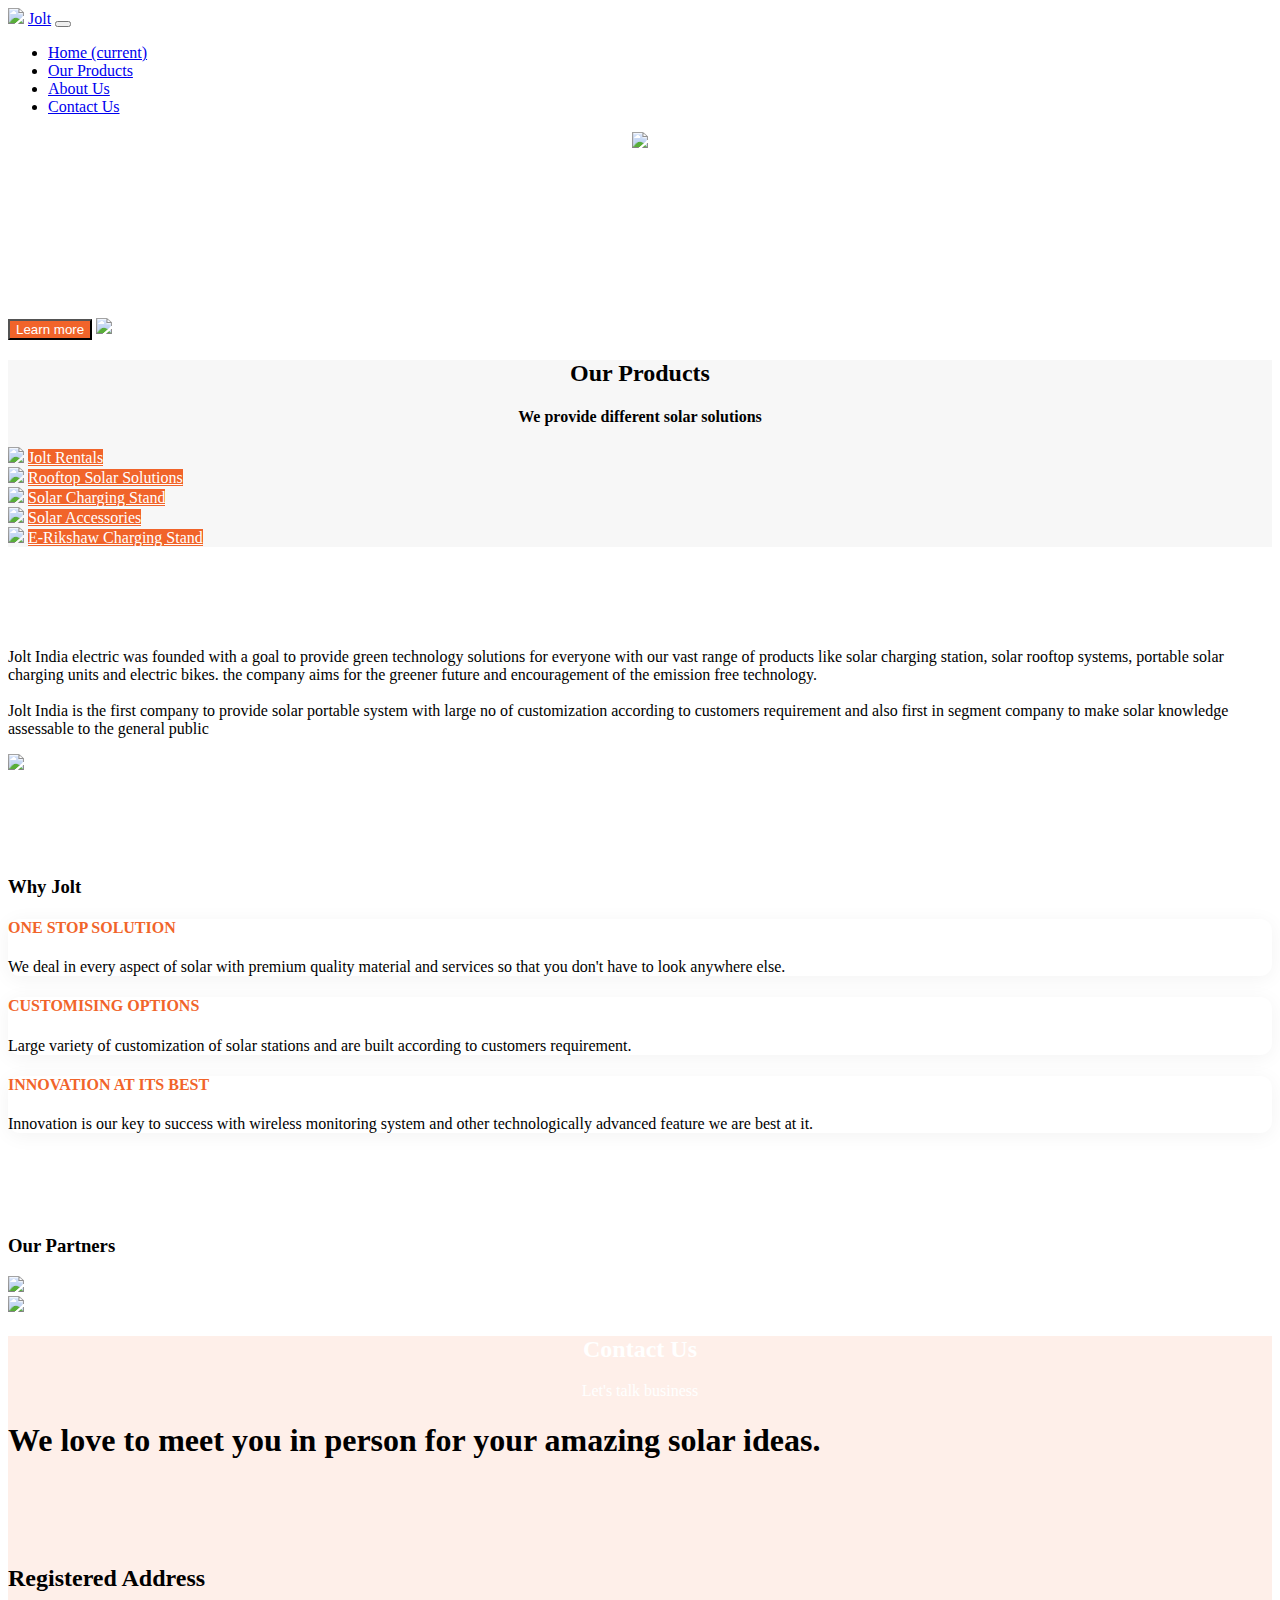
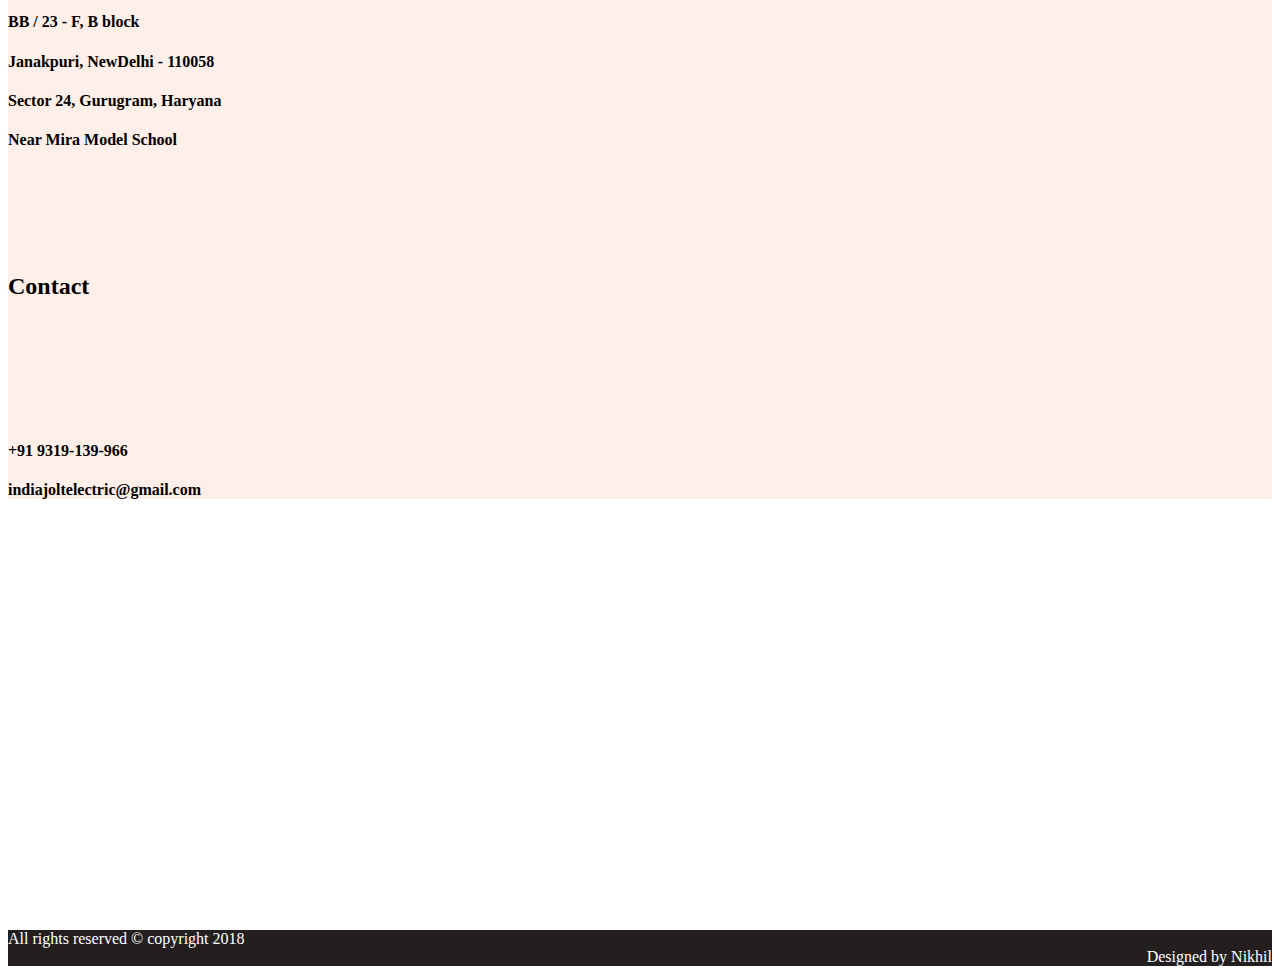
==== index.html @ bc9e8af8 "Update index.html" ====
<!DOCTYPE html>
<html>
<head>
    <meta charset="utf-8" />
    <meta http-equiv="X-UA-Compatible" content="IE=edge">
    <title>Welcome to Jolt India Electric</title>
    <meta name="viewport" content="width=device-width, initial-scale=1">
    <link rel="stylesheet" href="https://stackpath.bootstrapcdn.com/bootstrap/4.1.3/css/bootstrap.min.css" integrity="sha384-MCw98/SFnGE8fJT3GXwEOngsV7Zt27NXFoaoApmYm81iuXoPkFOJwJ8ERdknLPMO" crossorigin="anonymous">
    <link rel="stylesheet" type="text/css" media="screen" href="main.css" />
</head>
<body>
    <nav class="navbar navbar-expand-lg navbar-light">
        <img class="img-fluid logo" src="images/logo.png">
        <a class="navbar-brand" href="#">Jolt</a>
        <button class="navbar-toggler" type="button" data-toggle="collapse" data-target="#navbarText" aria-controls="navbarText" aria-expanded="false" aria-label="Toggle navigation">
          <span class="navbar-toggler-icon"></span>
        </button>
        <div class="collapse navbar-collapse" id="navbarText">
          <ul class="navbar-nav ml-auto">
            <li class="nav-item active">
              <a class="nav-link" href="#home">Home <span class="sr-only">(current)</span></a>
            </li>
            <li class="nav-item">
              <a class="nav-link" href="#products">Our Products</a>
            </li>
            <li class="nav-item">
              <a class="nav-link" href="#about">About Us</a>
            </li>
            <li class="nav-item">
                <a class="nav-link" href="#contact">Contact Us</a>
                </li>
          </ul>
        </div>
      </nav>
      <section class="hero" id="home">
        <div class="container" style="background-image: url('images/Group 8.png');background-size: cover;background-position-y: center;">
            <div class="row pt-5">
                <div class="col-sm-12" align="center">
                    <img class="sun img-fluid mx-auto" src="images/sunny.png">
                </div>
                <div class="col-sm-6 ml-auto mr-auto">
                    <h1 class="pt-3" style="color:white;text-align: center;">Solar, Bright, Future</h1>
                    <h3 style="padding-top:5vh;color:white;text-align: center;">We provide cutting edge solar solutions for the better future</h3>
                    <button class="btn btn-lg mx-auto d-block mt-5 mb-5" style="background-color:#F1642A; color:white;">Learn more</button>
                    <img class="img-fluid px-5 ml-auto mr-auto mx-auto d-block" src="images/Group 6.png">
                </div>
            </div>
        </div>
      </section>
      <section style="background-color: #F7F7F7;" id="products">
            <div class="container pb-5">
                <div class="row pt-5">
                    <div class="col-sm-6 mx-auto">
                        <h2 style="text-align: center;">Our Products</h2>
                        <h4 style="text-align: center;">We provide different solar solutions</h4>
                    </div>
                </div>
                <div class="row pt-3">
                    <div class="col-sm-3 ml-auto">
                        <img class="mx-auto d-block p-3 mt-3 img-fluid" src="images/rental.png">
                        <a href="rental.html" class="btn btn mx-auto d-block mt-3" style="background-color:#F1642A; color:white;">Jolt Rentals</a>
                    </div>
                    <div class="col-sm-3 mx-auto">
                        <img class="mx-auto d-block p-3 mt-3 img-fluid" src="images/solar.png">
                        <a href="rooftop.html" class="btn btn mx-auto d-block mt-3" style="background-color:#F1642A; color:white;">Rooftop Solar Solutions</a>
                    </div>
                    <div class="col-sm-3 mr-auto">
                        <img class="mx-auto d-block p-3 mt-3 img-fluid" src="images/charging.png">
                        <a href="charging.html" class="btn btn mx-auto d-block mt-3" style="background-color:#F1642A; color:white;">Solar Charging Stand</a>
                    </div>
                    </div>
                    <div class="row pb-5 px-auto">
                    <div class="col-sm-3 ml-auto">
                        <img class="mx-auto d-block p-3 mt-3 img-fluid" src="images/accessories.png">
                        <a href="accessories.html" class="btn btn mx-auto d-block mt-3" style="background-color:#F1642A; color:white;">Solar Accessories</a>
                    </div>
                    <div class="col-sm-3 mr-auto">
                        <img class="mx-auto d-block p-3 mt-3 img-fluid" src="images/solarstand.png">
                        <a href="solar.html" class="btn btn mx-auto d-block mt-3" style="background-color:#F1642A; color:white;">E-Rikshaw Charging Stand</a>
                    </div>
                </div>
            </div>
      </section>
      <section id="about">
          <div class="semi-circle mx-auto mb-5" style="text-align: center;color:white;">
              <h2 class="pt-4">About</h2>
              <p>Jolt India Electric</p>
          </div>
          <div class="container">
              <div class="row mb-5">
                  <div class="col-sm-7">
                      <p class="pt-3 mt-5">Jolt India electric was founded with a goal to provide green technology solutions for everyone with our vast range of products like solar charging station, solar rooftop systems, portable solar charging units and electric bikes. the company aims for the greener future and encouragement of the emission free technology.
                      <br><br>Jolt India is the first company to provide solar portable system with large no of customization according to customers requirement and also first in segment company to make solar knowledge assessable to the general public </p>
                  </div>
                  <div class="col-sm-5">
                      <img src="images/team.jpeg" class="img-fluid img-circle px-5 pb-5 pt-3">
                  </div>
                  <div class="col-sm-12">
                        <div class="orangeCircle"><h3 style="padding-top: 83px;">Why Jolt</h3></div>
                    </div>
                    <div class="col-sm-12 mt-5 py-3 mx-3" style="box-shadow: 0px 3px 20px #f3f3f3;border-radius: 12px;">
                        <h4 style="color: #F1642A">ONE STOP SOLUTION</h4>
                        <p class="pt-3">We deal in every aspect of solar with premium quality material and services so that you don't have to look anywhere else.</p>
                    </div>
                    <div class="col-sm-12 mt-5 py-3 mx-3" style="box-shadow: 0px 3px 20px #f3f3f3;border-radius: 12px;">
                        <h4 style="color: #F1642A">CUSTOMISING OPTIONS</h4>
                        <p class="pt-3">Large variety of customization of solar stations and are built according to customers requirement.</p>
                    </div>
                    <div class="col-sm-12 mt-5 mb-5 py-3 mx-3" style="box-shadow: 0px 3px 20px #f3f3f3;border-radius: 12px;">
                        <h4 style="color: #F1642A">INNOVATION AT ITS BEST</h4>
                        <p class="pt-3">Innovation is our key to success with wireless monitoring system and other technologically advanced feature we are best at it.</p>
                    </div>
                  <div class="col-sm-12">
                      <div class="orangeCircle"><h3 style="padding-top: 83px;">Our Partners</h3></div>
                  </div>
                  </div>
                  <div class="row pt-3 pb-5">
                  <div class="col-sm-3 ml-auto">
                      <img src="images/Nescafe_logo_2014.png" class="img-fluid mx-5 my-2">
                  </div>
                  <div class="col-sm-2 mr-auto">
                        <img src="images/ms overseas.png" class="img-fluid mx-5 my-2">
                    </div>
                    </div>
          </div>
      </section>
      <section class="pb-5" id="contact" style="background-color: rgba(241,100,42,0.1);">
        <div class="semi-circle mx-auto mb-5" style="text-align: center;color:white;">
            <h2 class="pt-4">Contact Us</h2>
            <p>Let's talk business</p>
        </div>
        <div class="container">
            <div class="row">
                <div class="col-sm-12">
                    <h1 class="pb-5">We love to meet you in person for your amazing solar ideas.</h1>
                </div>
                <div class="col-sm-3">
                    <div class="orangeCircle" style="padding-top:65px;"><h2>Registered Address</h2></div>
                </div>
                <div class="px-3 pt-4 col-sm-8">
                    <h4>BB / 23 - F, B block</h4>
                    <h4>Janakpuri, NewDelhi - 110058</h4>
                    <h4>Sector 24, Gurugram, Haryana</h4>
                    <h4>Near Mira Model School</h4>
                </div>
                <div class="col-sm-3 pt-4">
                    <div class="orangeCircle" style="padding-top:83px;"><h2>Contact</h2></div>
                </div>
                <div class="px-3 col-sm-8" style="padding-top: 100px">
                    <h4>+91 9319-139-966</h4>
                    <h4>indiajoltelectric@gmail.com</h4>
                </div>
            </div>
        </div>
      </section>
      <footer>
            <div style="background-image: url('images/ft-bg.jpg');background-size: cover; background-position: center;background-repeat: no-repeat; height:auto;">
                <div class="container" style="color: #fff;">
                    <div class="row pt-4">
                        <div class="col-5">
                            <dl class="pt-4">
                                <dh><h4>Our Products</h4></dh>
                                <dd><a href="rental.html" target="blank" style="color:white;">Jolt Rentals</a></dd>
                                <dd><a href="rooftop.html" target="blank" style="color:white;">Rooftop Solar Solutions</a></dd>
                                <dd><a href="charging.html" target="blank" style="color:white;">Solar Charging Station</a></dd>
                                <dd><a href="accessories.html" target="blank" style="color:white;">Solar Accessories</a></dd>
                                <dd><a href="solar.html" target="blank" style="color:white;">E Rikshaw Charging Stand</a></dd>
                            </dl>
                        </div>
                        <div class="col-3">
                            <dl class="pt-4">
                                <dh><h4>Other links</h4></dh>
                                <dd><a href="https://joltindiaelectric.ml/team.html" target="blank" style="color:white;">Team</a></dd>
                                <dd><a href="#" target="blank" style="color:white;">Sitemap</a></dd>
                                <dd><a href="https://joltindiaelectric.ml/privacypolicy.html" target="blank" style="color:white;">Privacy Policy</a></dd>
                                <dd><a href="https://joltindiaelectric.ml/terms.html" target="blank" style="color:white;">Terms & Conditions</a></dd>
                            </dl>
                        </div>
                        <div class="col-4">
                            <dl class="pt-4">
                                <dh><h4>Social Media</h4></dh>
                                <dd><a href="https://twitter.com/IndiaJolt" target="blank" style="color:white;">Twitter</a></dd>
                                <dd><a href="#" target="blank" style="color:white;">Facebook</a></dd>
                                <dd><a href="https://www.instagram.com/joltfamily" target="blank" style="color:white;">Instagram</a></dd>
                                <dd><a href="https://api.whatsapp.com/send?phone=919716130797" target="blank" style="color:white;">Whatsapp</a></dd>
                            </dl>
                        </div>
                    </div>
                </div>
            </div>
            <div class="container-fluid" style="background: #231F1F">
                <div class="row" style="color: #fff">
                    <div class="col-sm-8 p-2">All rights reserved &copy; copyright 2018</div>
                    <div class="col-sm-4 p-1 pr-5" align="right"><a href="https://itsnikhil.pythonanywhere.com" style="color:white;text-decoration: none;" target="blank">Designed by Nikhil</a></div>
            </div>
        </footer>
    
    <!-- Bootstarp js at the bottom -->
    <script src="https://code.jquery.com/jquery-3.3.1.slim.min.js" integrity="sha384-q8i/X+965DzO0rT7abK41JStQIAqVgRVzpbzo5smXKp4YfRvH+8abtTE1Pi6jizo" crossorigin="anonymous"></script>
    <script src="https://cdnjs.cloudflare.com/ajax/libs/popper.js/1.14.3/umd/popper.min.js" integrity="sha384-ZMP7rVo3mIykV+2+9J3UJ46jBk0WLaUAdn689aCwoqbBJiSnjAK/l8WvCWPIPm49" crossorigin="anonymous"></script>
    <script src="https://stackpath.bootstrapcdn.com/bootstrap/4.1.3/js/bootstrap.min.js" integrity="sha384-ChfqqxuZUCnJSK3+MXmPNIyE6ZbWh2IMqE241rYiqJxyMiZ6OW/JmZQ5stwEULTy" crossorigin="anonymous"></script>
</body>
</html>
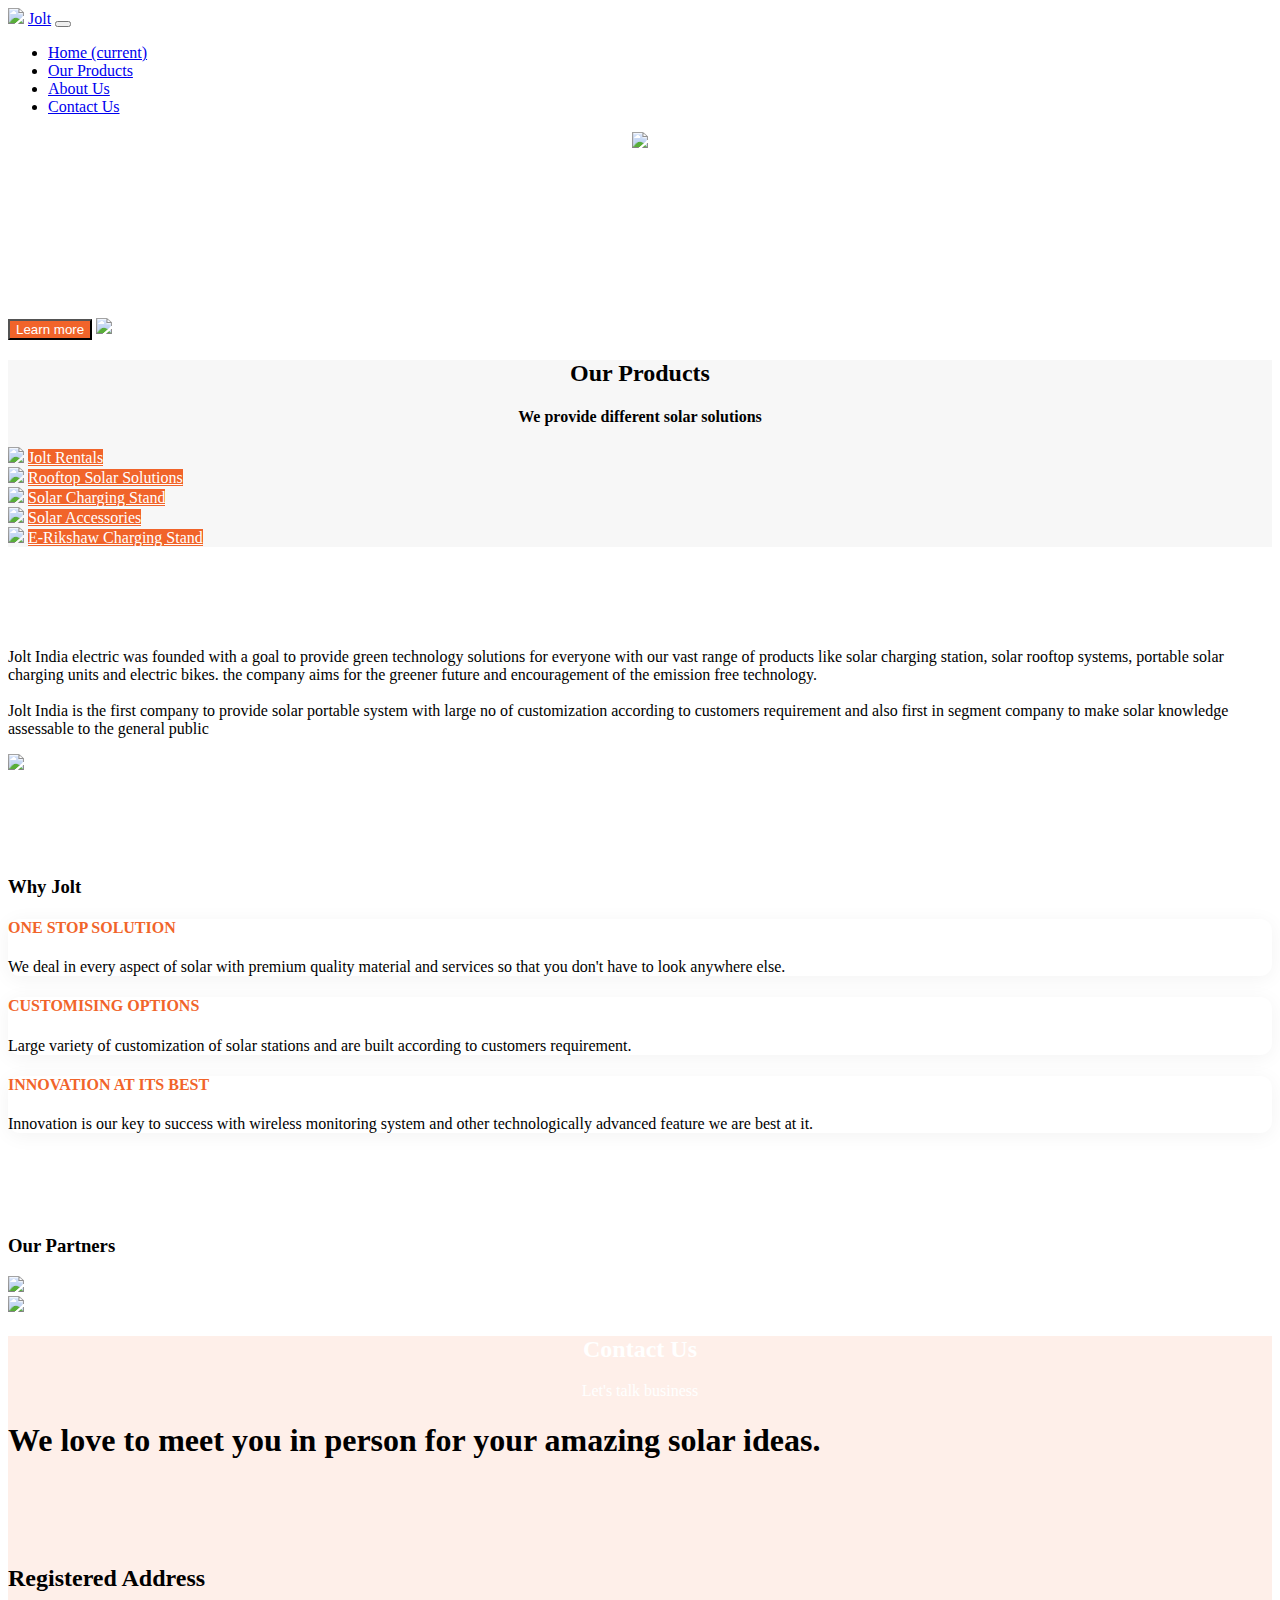
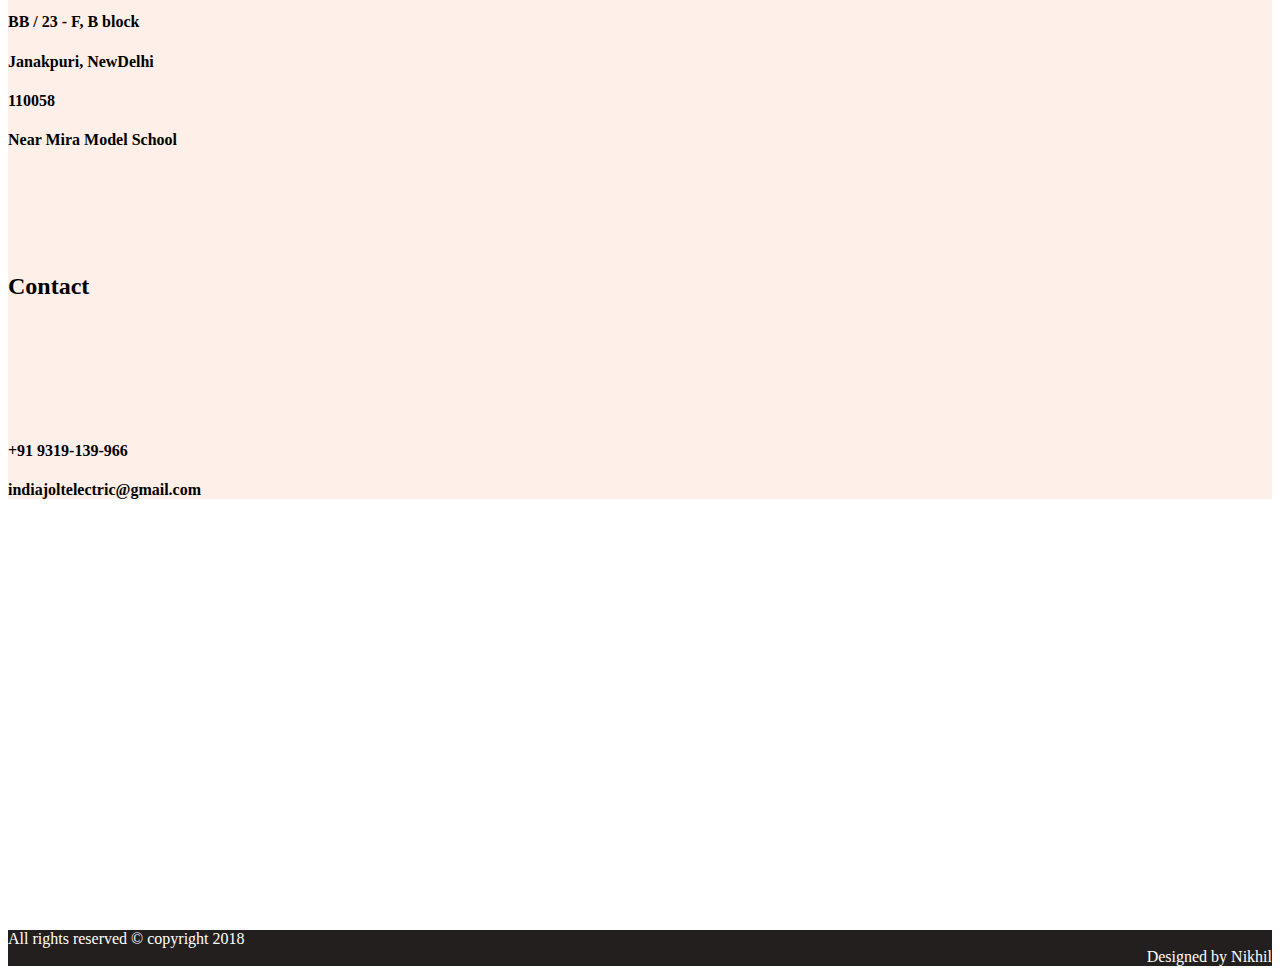
==== commit fea27957: "Update index.html" ====
--- a/index.html
+++ b/index.html
@@ -139,8 +139,8 @@
                 </div>
                 <div class="px-3 pt-4 col-sm-8">
                     <h4>BB / 23 - F, B block</h4>
-                    <h4>Janakpuri, NewDelhi - 110058</h4>
-                    <h4>Sector 24, Gurugram, Haryana</h4>
+                    <h4>Janakpuri, NewDelhi</h4>
+                    <h4>110058</h4>
                     <h4>Near Mira Model School</h4>
                 </div>
                 <div class="col-sm-3 pt-4">
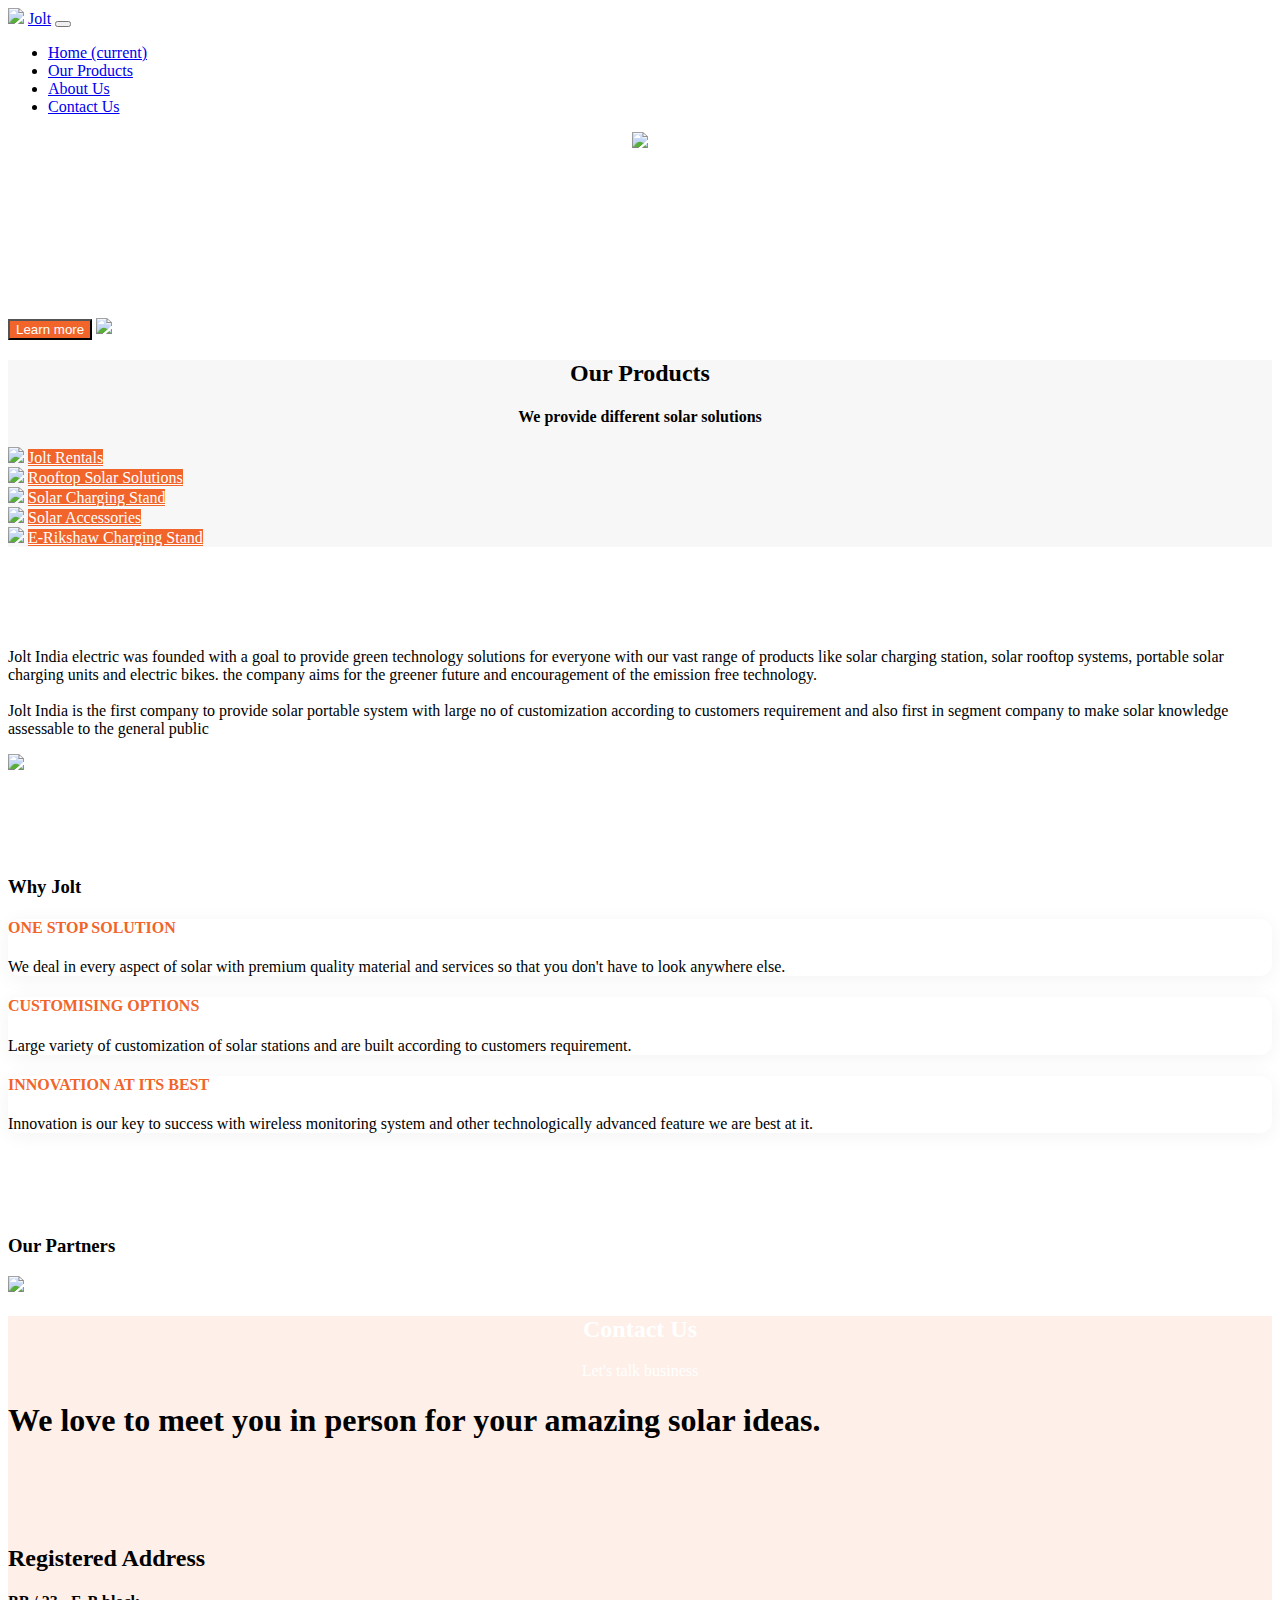
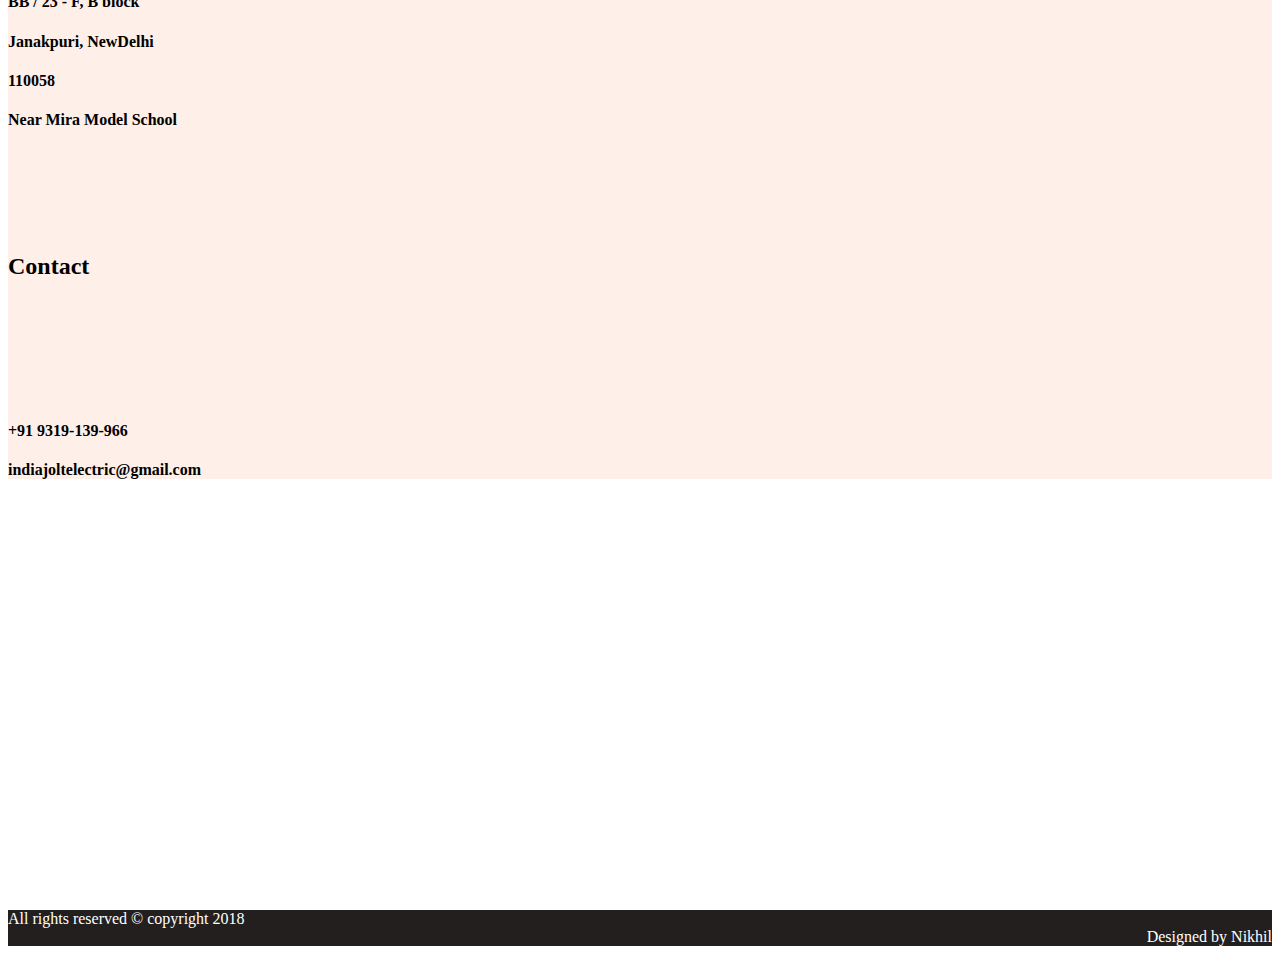
==== commit ff5eacb7: "Update index.html" ====
--- a/index.html
+++ b/index.html
@@ -7,7 +7,17 @@
     <meta name="viewport" content="width=device-width, initial-scale=1">
     <link rel="stylesheet" href="https://stackpath.bootstrapcdn.com/bootstrap/4.1.3/css/bootstrap.min.css" integrity="sha384-MCw98/SFnGE8fJT3GXwEOngsV7Zt27NXFoaoApmYm81iuXoPkFOJwJ8ERdknLPMO" crossorigin="anonymous">
     <link rel="stylesheet" type="text/css" media="screen" href="main.css" />
-</head>
+    
+<!-- Global site tag (gtag.js) - Google Analytics -->
+<script async src="https://www.googletagmanager.com/gtag/js?id=UA-125501228-1"></script>
+<script>
+ window.dataLayer = window.dataLayer || [];
+ function gtag(){dataLayer.push(arguments);}
+ gtag('js', new Date());
+
+ gtag('config', 'UA-125501228-1');
+</script>
+   </head>
 <body>
     <nav class="navbar navbar-expand-lg navbar-light">
         <img class="img-fluid logo" src="images/logo.png">
@@ -115,10 +125,7 @@
                   </div>
                   </div>
                   <div class="row pt-3 pb-5">
-                  <div class="col-sm-3 ml-auto">
-                      <img src="images/Nescafe_logo_2014.png" class="img-fluid mx-5 my-2">
-                  </div>
-                  <div class="col-sm-2 mr-auto">
+                  <div class="col-sm-2 mx-auto">
                         <img src="images/ms overseas.png" class="img-fluid mx-5 my-2">
                     </div>
                     </div>
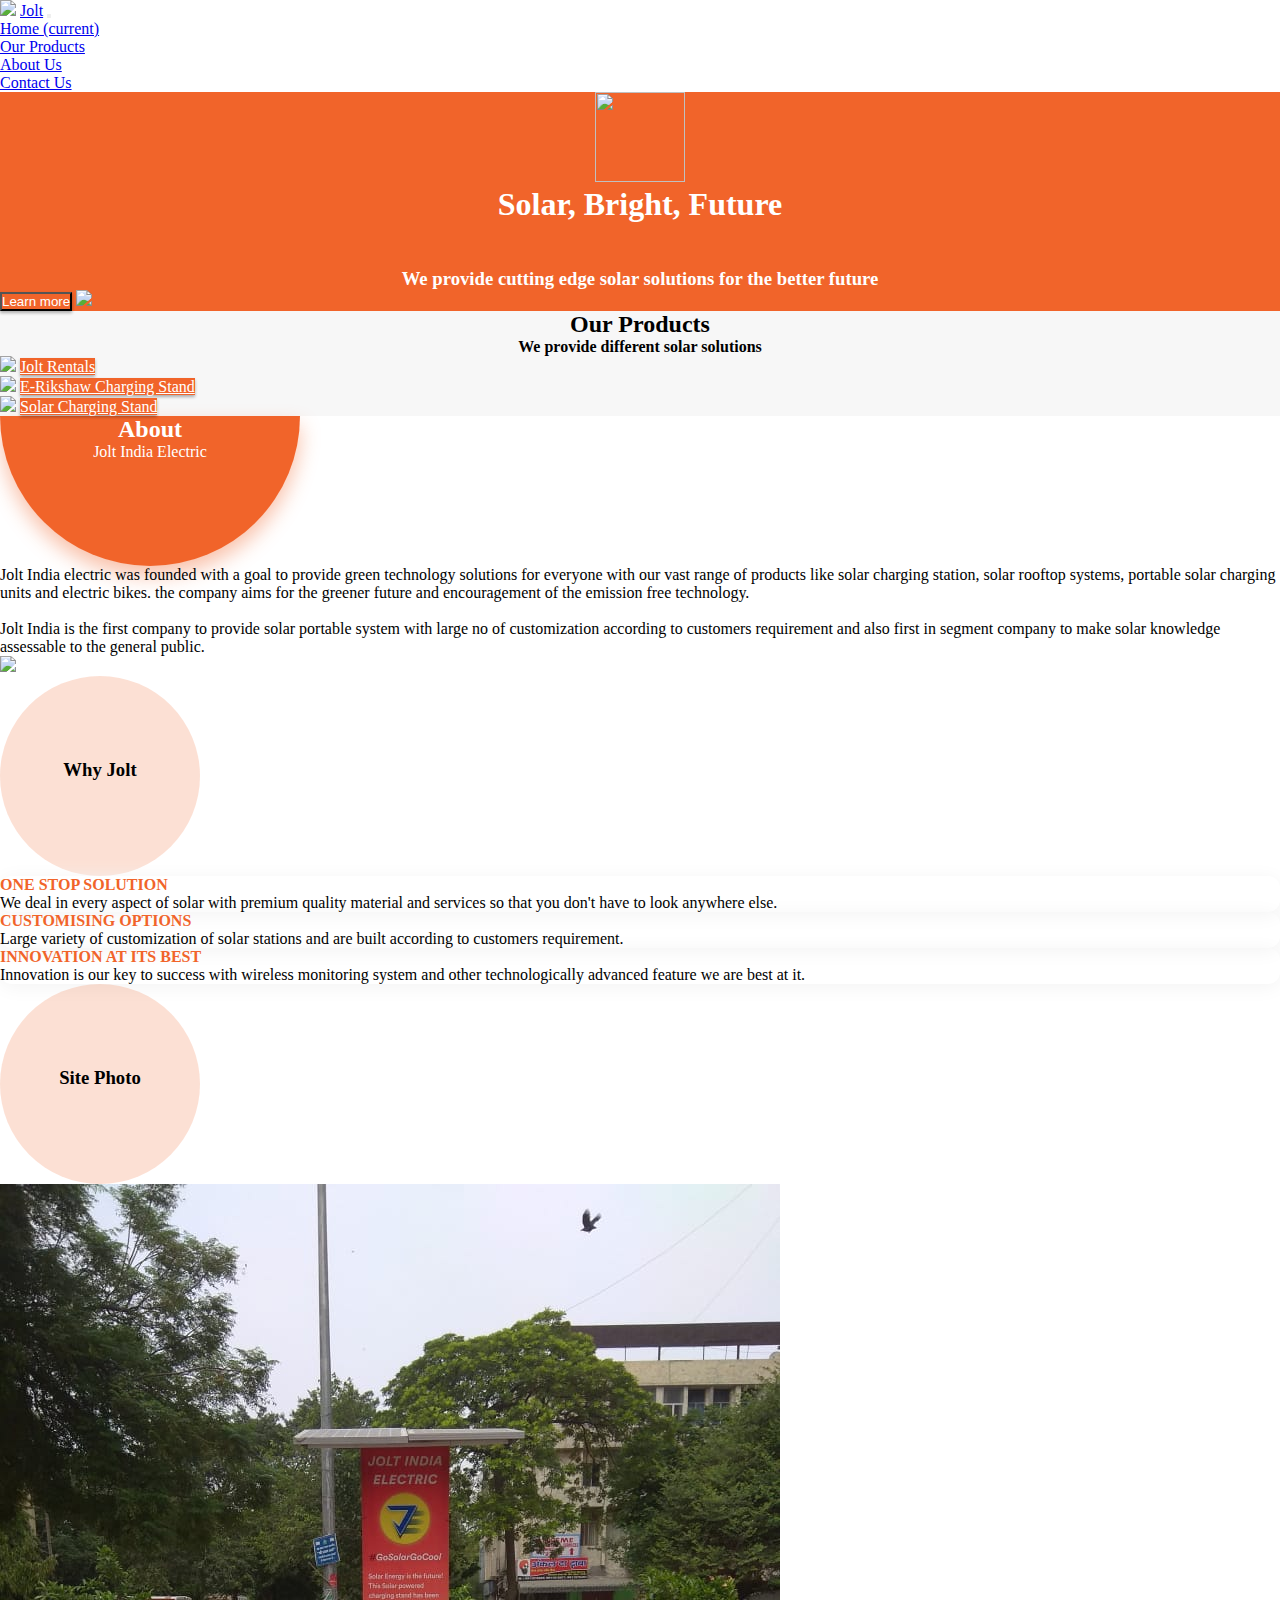
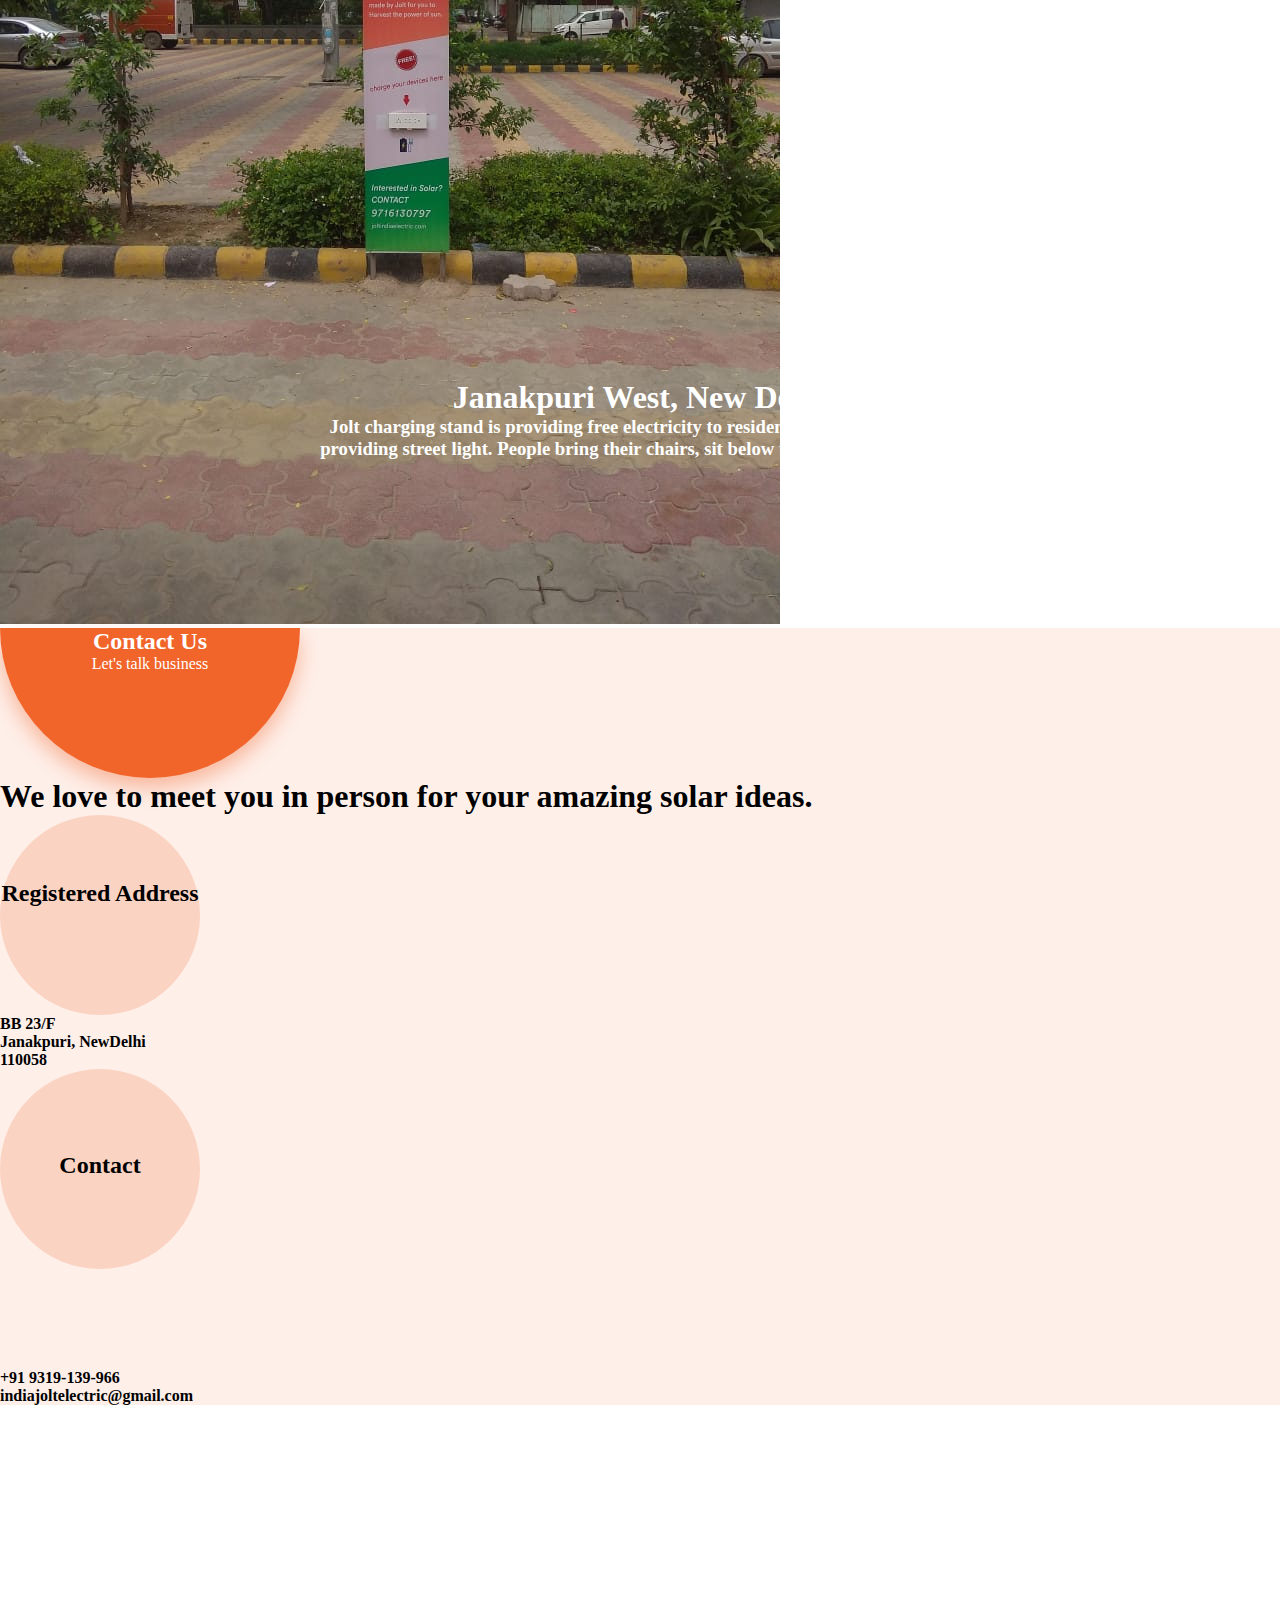
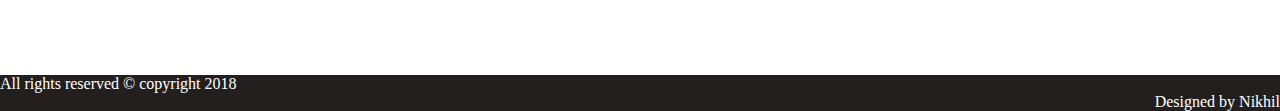
==== commit 6d043057: "numerous updates" ====
--- a/index.html
+++ b/index.html
@@ -20,7 +20,7 @@
    </head>
 <body>
     <nav class="navbar navbar-expand-lg navbar-light">
-        <img class="img-fluid logo" src="images/logo.png">
+        <a href="/index.html"><img class="img-fluid logo" src="images/logo.png"></a>
         <a class="navbar-brand" href="#">Jolt</a>
         <button class="navbar-toggler" type="button" data-toggle="collapse" data-target="#navbarText" aria-controls="navbarText" aria-expanded="false" aria-label="Toggle navigation">
           <span class="navbar-toggler-icon"></span>
@@ -43,6 +43,7 @@
         </div>
       </nav>
       <section class="hero" id="home">
+        </div>
         <div class="container" style="background-image: url('images/Group 8.png');background-size: cover;background-position-y: center;">
             <div class="row pt-5">
                 <div class="col-sm-12" align="center">
@@ -51,7 +52,7 @@
                 <div class="col-sm-6 ml-auto mr-auto">
                     <h1 class="pt-3" style="color:white;text-align: center;">Solar, Bright, Future</h1>
                     <h3 style="padding-top:5vh;color:white;text-align: center;">We provide cutting edge solar solutions for the better future</h3>
-                    <button class="btn btn-lg mx-auto d-block mt-5 mb-5" style="background-color:#F1642A; color:white;">Learn more</button>
+                    <button onclick="window.location.href='#products'" class="btn btn-lg mx-auto d-block mt-5 mb-5" style="background-color:#F1642A; color:white;width: auto;">Learn more</button>
                     <img class="img-fluid px-5 ml-auto mr-auto mx-auto d-block" src="images/Group 6.png">
                 </div>
             </div>
@@ -70,42 +71,43 @@
                         <img class="mx-auto d-block p-3 mt-3 img-fluid" src="images/rental.png">
                         <a href="rental.html" class="btn btn mx-auto d-block mt-3" style="background-color:#F1642A; color:white;">Jolt Rentals</a>
                     </div>
+                    <!-- why are you here looking at the source code, you should stay back in your dungeon -->
                     <div class="col-sm-3 mx-auto">
-                        <img class="mx-auto d-block p-3 mt-3 img-fluid" src="images/solar.png">
-                        <a href="rooftop.html" class="btn btn mx-auto d-block mt-3" style="background-color:#F1642A; color:white;">Rooftop Solar Solutions</a>
+                    	<img class="mx-auto d-block p-3 mt-3 img-fluid" src="images/solarstand.png">
+                        <a href="solar.html" class="btn btn mx-auto d-block mt-3" style="background-color:#F1642A; color:white;">E-Rikshaw Charging Stand</a>
                     </div>
                     <div class="col-sm-3 mr-auto">
                         <img class="mx-auto d-block p-3 mt-3 img-fluid" src="images/charging.png">
                         <a href="charging.html" class="btn btn mx-auto d-block mt-3" style="background-color:#F1642A; color:white;">Solar Charging Stand</a>
                     </div>
                     </div>
-                    <div class="row pb-5 px-auto">
-                    <div class="col-sm-3 ml-auto">
+                    <!-- <div class="row pb-5 px-auto"> -->
+                    <!-- <div class="col-sm-3 ml-auto">
                         <img class="mx-auto d-block p-3 mt-3 img-fluid" src="images/accessories.png">
                         <a href="accessories.html" class="btn btn mx-auto d-block mt-3" style="background-color:#F1642A; color:white;">Solar Accessories</a>
-                    </div>
-                    <div class="col-sm-3 mr-auto">
-                        <img class="mx-auto d-block p-3 mt-3 img-fluid" src="images/solarstand.png">
-                        <a href="solar.html" class="btn btn mx-auto d-block mt-3" style="background-color:#F1642A; color:white;">E-Rikshaw Charging Stand</a>
-                    </div>
-                </div>
+                    </div> -->
+                    <!-- <div class="col-sm-3 mr-auto">
+                        <img class="mx-auto d-block p-3 mt-3 img-fluid" src="images/solar.png">
+                        <a href="rooftop.html" class="btn btn mx-auto d-block mt-3" style="background-color:#F1642A; color:white;">Rooftop Solar Solutions</a>
+                    </div> -->
+                <!-- </div> -->
             </div>
       </section>
       <section id="about">
-          <div class="semi-circle mx-auto mb-5" style="text-align: center;color:white;">
+            <div class="semi-circle mx-auto mb-5" style="text-align: center;color:white;">
               <h2 class="pt-4">About</h2>
               <p>Jolt India Electric</p>
-          </div>
-          <div class="container">
+            </div>
+            <div class="container">
               <div class="row mb-5">
-                  <div class="col-sm-7">
-                      <p class="pt-3 mt-5">Jolt India electric was founded with a goal to provide green technology solutions for everyone with our vast range of products like solar charging station, solar rooftop systems, portable solar charging units and electric bikes. the company aims for the greener future and encouragement of the emission free technology.
-                      <br><br>Jolt India is the first company to provide solar portable system with large no of customization according to customers requirement and also first in segment company to make solar knowledge assessable to the general public </p>
-                  </div>
-                  <div class="col-sm-5">
-                      <img src="images/team.jpeg" class="img-fluid img-circle px-5 pb-5 pt-3">
-                  </div>
-                  <div class="col-sm-12">
+                    <div class="col-sm-7">
+                    	<p class="pt-3 mt-5">Jolt India electric was founded with a goal to provide green technology solutions for everyone with our vast range of products like solar charging station, solar rooftop systems, portable solar charging units and electric bikes. the company aims for the greener future and encouragement of the emission free technology.
+                    	<br><br>Jolt India is the first company to provide solar portable system with large no of customization according to customers requirement and also first in segment company to make solar knowledge assessable to the general public.</p>
+                    </div>
+                    <div class="col-sm-5">
+                        <img src="images/team.jpeg" class="img-fluid img-circle px-5 pb-5 pt-3">
+                    </div>
+                    <div class="col-sm-12">
                         <div class="orangeCircle"><h3 style="padding-top: 83px;">Why Jolt</h3></div>
                     </div>
                     <div class="col-sm-12 mt-5 py-3 mx-3" style="box-shadow: 0px 3px 20px #f3f3f3;border-radius: 12px;">
@@ -120,16 +122,18 @@
                         <h4 style="color: #F1642A">INNOVATION AT ITS BEST</h4>
                         <p class="pt-3">Innovation is our key to success with wireless monitoring system and other technologically advanced feature we are best at it.</p>
                     </div>
-                  <div class="col-sm-12">
-                      <div class="orangeCircle"><h3 style="padding-top: 83px;">Our Partners</h3></div>
-                  </div>
-                  </div>
-                  <div class="row pt-3 pb-5">
-                  <div class="col-sm-2 mx-auto">
-                        <img src="images/ms overseas.png" class="img-fluid mx-5 my-2">
-                    </div>
-                    </div>
-          </div>
+                    <div class="col-sm-12">
+                        <div class="orangeCircle"><h3 style="padding-top: 83px;">Site Photo</h3></div>
+                    </div>
+                </div>
+            </div>
+            <div style="position: relative;">
+                <div class="centered-text">
+                    <h1 class="site">Janakpuri West, New Delhi</h1>
+                    <h3 class="site-details pt-3">Jolt charging stand is providing free electricity to residents of janakpuri while providing street light. People bring their chairs, sit below the stand even at night</h3>
+                </div>
+                <img src="images/c2.jpeg" class="w-100">
+            </div>
       </section>
       <section class="pb-5" id="contact" style="background-color: rgba(241,100,42,0.1);">
         <div class="semi-circle mx-auto mb-5" style="text-align: center;color:white;">
@@ -145,10 +149,9 @@
                     <div class="orangeCircle" style="padding-top:65px;"><h2>Registered Address</h2></div>
                 </div>
                 <div class="px-3 pt-4 col-sm-8">
-                    <h4>BB / 23 - F, B block</h4>
+                    <h4>BB 23/F</h4>
                     <h4>Janakpuri, NewDelhi</h4>
                     <h4>110058</h4>
-                    <h4>Near Mira Model School</h4>
                 </div>
                 <div class="col-sm-3 pt-4">
                     <div class="orangeCircle" style="padding-top:83px;"><h2>Contact</h2></div>
@@ -160,51 +163,50 @@
             </div>
         </div>
       </section>
-      <footer>
-            <div style="background-image: url('images/ft-bg.jpg');background-size: cover; background-position: center;background-repeat: no-repeat; height:auto;">
-                <div class="container" style="color: #fff;">
-                    <div class="row pt-4">
-                        <div class="col-5">
-                            <dl class="pt-4">
-                                <dh><h4>Our Products</h4></dh>
-                                <dd><a href="rental.html" target="blank" style="color:white;">Jolt Rentals</a></dd>
-                                <dd><a href="rooftop.html" target="blank" style="color:white;">Rooftop Solar Solutions</a></dd>
-                                <dd><a href="charging.html" target="blank" style="color:white;">Solar Charging Station</a></dd>
-                                <dd><a href="accessories.html" target="blank" style="color:white;">Solar Accessories</a></dd>
-                                <dd><a href="solar.html" target="blank" style="color:white;">E Rikshaw Charging Stand</a></dd>
-                            </dl>
-                        </div>
-                        <div class="col-3">
-                            <dl class="pt-4">
-                                <dh><h4>Other links</h4></dh>
-                                <dd><a href="https://joltindiaelectric.ml/team.html" target="blank" style="color:white;">Team</a></dd>
-                                <dd><a href="#" target="blank" style="color:white;">Sitemap</a></dd>
-                                <dd><a href="https://joltindiaelectric.ml/privacypolicy.html" target="blank" style="color:white;">Privacy Policy</a></dd>
-                                <dd><a href="https://joltindiaelectric.ml/terms.html" target="blank" style="color:white;">Terms & Conditions</a></dd>
-                            </dl>
-                        </div>
-                        <div class="col-4">
-                            <dl class="pt-4">
-                                <dh><h4>Social Media</h4></dh>
-                                <dd><a href="https://twitter.com/IndiaJolt" target="blank" style="color:white;">Twitter</a></dd>
-                                <dd><a href="#" target="blank" style="color:white;">Facebook</a></dd>
-                                <dd><a href="https://www.instagram.com/joltfamily" target="blank" style="color:white;">Instagram</a></dd>
-                                <dd><a href="https://api.whatsapp.com/send?phone=919716130797" target="blank" style="color:white;">Whatsapp</a></dd>
-                            </dl>
-                        </div>
-                    </div>
-                </div>
-            </div>
-            <div class="container-fluid" style="background: #231F1F">
-                <div class="row" style="color: #fff">
-                    <div class="col-sm-8 p-2">All rights reserved &copy; copyright 2018</div>
-                    <div class="col-sm-4 p-1 pr-5" align="right"><a href="https://itsnikhil.pythonanywhere.com" style="color:white;text-decoration: none;" target="blank">Designed by Nikhil</a></div>
-            </div>
-        </footer>
+       <footer>
+        <div style="background-image: url('images/ft-bg.jpg');background-size: cover; background-position: center;background-repeat: no-repeat; height:auto;">
+            <div class="container" style="color: #fff;">
+                <div class="row pt-4">
+                    <div class="col-5">
+                        <dl class="pt-4">
+                            <dh><h4>Our Products</h4></dh>
+                            <dd><a href="rental.html" target="blank" style="color:white;">Jolt Rentals</a></dd>
+                            <dd><a href="rooftop.html" target="blank" style="color:white;">Rooftop Solar Solutions</a></dd>
+                            <dd><a href="charging.html" target="blank" style="color:white;">Solar Charging Station</a></dd>
+                            <dd><a href="accessories.html" target="blank" style="color:white;">Solar Accessories</a></dd>
+                            <dd><a href="solar.html" target="blank" style="color:white;">E Rikshaw Charging Stand</a></dd>
+                        </dl>
+                    </div>
+                    <div class="col-3">
+                        <dl class="pt-4">
+                            <dh><h4>Other links</h4></dh>
+                            <dd><a href="https://joltindiaelectric.ml/team.html" target="blank" style="color:white;">Team</a></dd>
+                            <dd><a href="#" target="blank" style="color:white;">Sitemap</a></dd>
+                            <dd><a href="privacy.html" target="blank" style="color:white;">Privacy Policy</a></dd>
+                            <dd><a href="tnc.html" target="blank" style="color:white;">Terms & Conditions</a></dd>
+                        </dl>
+                    </div>
+                    <div class="col-4">
+                        <dl class="pt-4">
+                            <dh><h4>Social Media</h4></dh>
+                            <dd><a href="https://twitter.com/IndiaJolt" target="blank" style="color:white;">Twitter</a></dd>
+                            <dd><a href="https://www.facebook.com/joltindiaelectric" target="blank" style="color:white;">Facebook</a></dd>
+                            <dd><a href="https://www.instagram.com/joltindiaelectric" target="blank" style="color:white;">Instagram</a></dd>
+                        </dl>
+                    </div>
+                </div>
+            </div>
+        </div>
+        <div class="container-fluid" style="background: #231F1F">
+            <div class="row" style="color: #fff">
+                <div class="col-sm-8 p-2">All rights reserved &copy; copyright 2018</div>
+                <div class="col-sm-4 p-1 pr-5" align="right"><a href="https://itsnikhil.pythonanywhere.com" style="color:white;text-decoration: none;" target="blank">Designed by Nikhil</a></div>
+        </div>
+    </footer>
     
     <!-- Bootstarp js at the bottom -->
     <script src="https://code.jquery.com/jquery-3.3.1.slim.min.js" integrity="sha384-q8i/X+965DzO0rT7abK41JStQIAqVgRVzpbzo5smXKp4YfRvH+8abtTE1Pi6jizo" crossorigin="anonymous"></script>
     <script src="https://cdnjs.cloudflare.com/ajax/libs/popper.js/1.14.3/umd/popper.min.js" integrity="sha384-ZMP7rVo3mIykV+2+9J3UJ46jBk0WLaUAdn689aCwoqbBJiSnjAK/l8WvCWPIPm49" crossorigin="anonymous"></script>
     <script src="https://stackpath.bootstrapcdn.com/bootstrap/4.1.3/js/bootstrap.min.js" integrity="sha384-ChfqqxuZUCnJSK3+MXmPNIyE6ZbWh2IMqE241rYiqJxyMiZ6OW/JmZQ5stwEULTy" crossorigin="anonymous"></script>
 </body>
-</html>
+</html>--- a/main.css
+++ b/main.css
@@ -0,0 +1,71 @@
+*{
+    font-family: Google Sans. Product Sans, Helvatica, sans-serif;
+    margin: 0px;
+    padding: 0px;
+    box-sizing: border-box;
+}
+.hero{
+    background-color: #F1642A;
+    height: auto;
+}
+.logo{
+    width: 60px;
+}
+.sun{
+    width: 90px;
+    height: 90px;
+    min-height: 32px;
+    min-width: 32px;
+}
+.btn{
+    box-shadow: 0px 2px 3px rgba(0,0,0,.3);
+}
+.btn:hover{
+    box-shadow: 0px 0px 0px rgba(0,0,0,1);
+}.semi-circle{
+    width: 300px;
+    height: 150px;
+    background-color: #F1642A;
+    border-bottom-left-radius: 150px;
+    border-bottom-right-radius: 150px;
+    box-shadow:0px 10px 20px rgba(241,100,42,0.4)
+}
+.orangeCircle{
+    text-align: center;
+    vertical-align: middle; 
+    width: 200px;
+    height: 200px;
+    border-radius: 50%;
+    background-color: rgba(241,100,42,0.2);
+}
+@media (max-width: 992px) {
+    .site{
+        color: #F1642A;
+        font-size: 1.5rem;
+        padding-left: 20px;
+        padding-right: 20px;
+    }
+    .site-details{
+        color: #F1642A;
+        font-size: 1rem;
+        padding-left: 20px;
+        padding-right: 20px;
+    }
+    .centered-text{
+        position: relative;
+    }
+}
+@media (min-width: 992px){
+    .site{
+        color:white;text-align: center;
+    }
+    .site-details{
+        color:white;text-align: center;
+    }
+    .centered-text{
+        position: absolute;
+        top: 80%;
+        left: 50%;
+        transform: translate(-50%, -50%);
+    }
+}